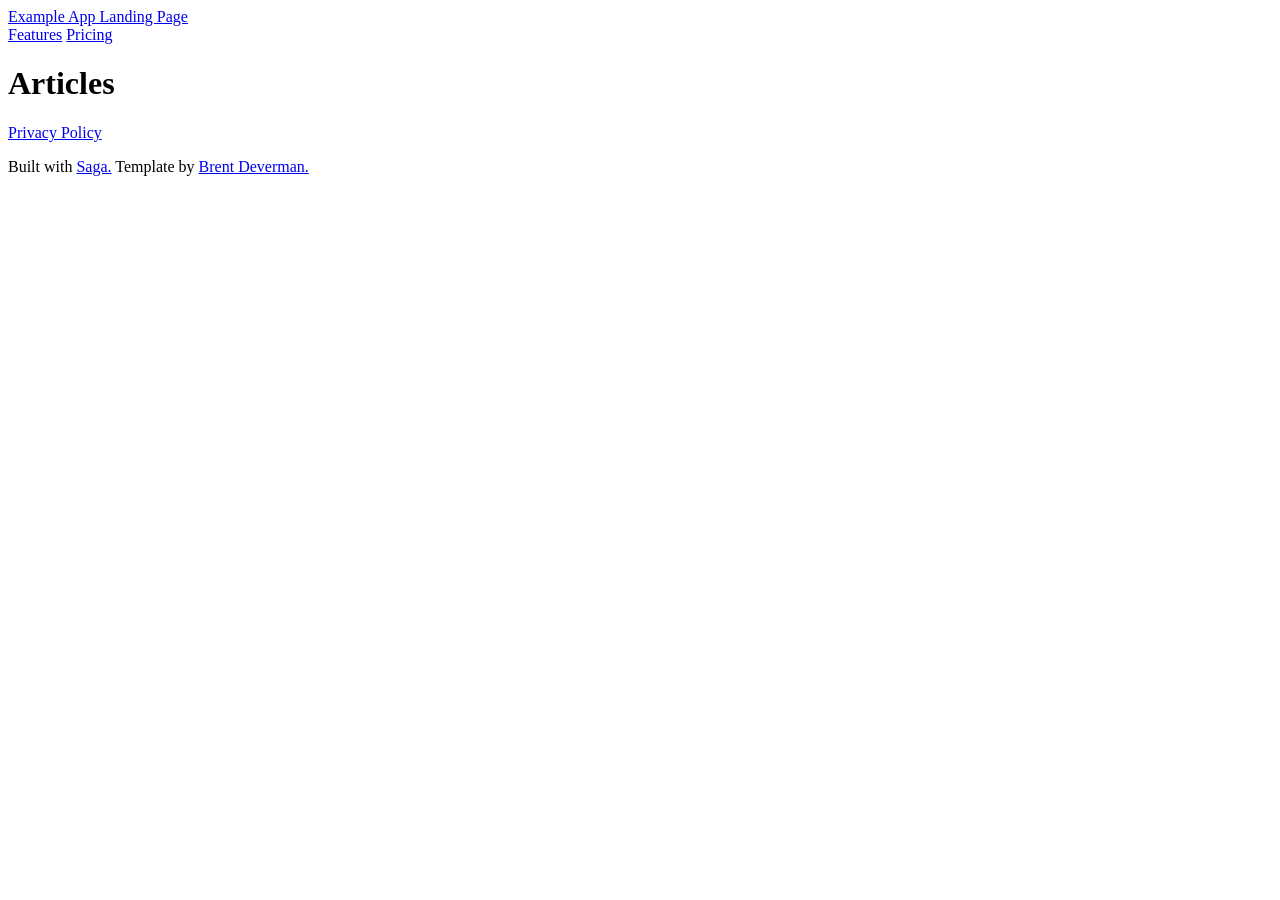
==== docs/articles/index.html @ 2908cc29 "Initial commit" ====
<html lang="en-US">
	<head>
		<meta charset="utf-8"/>
		<meta content="width=device-width, initial-scale=1" name="viewport"/>
		<title>
			Articles
		</title>
		<link href="/static/style.css" rel="stylesheet"/>
	</head>
	<body>
		<header class="site-header">
			<nav class="site-nav">
				<a class="site-title" href="/">Example App Landing Page</a>
				<div class="nav-links">
					<a href="#features">Features</a>
					<a href="#pricing">Pricing</a>
				</div>
			</nav>
		</header>
		<main>
			<h1>
				Articles
			</h1>
		</main>
		<footer>
			<nav class="footer-nav">
				<div class="nav-links">
					<a href="/privacy-policy">Privacy Policy</a>
				</div>
			</nav>
			<p>
				Built with 
				<a href="https://github.com/loopwerk/Saga">Saga.</a>
				Template by 
				<a href="http://www.deverman.org">Brent Deverman.</a>
			</p>
		</footer>
	</body>
</html>
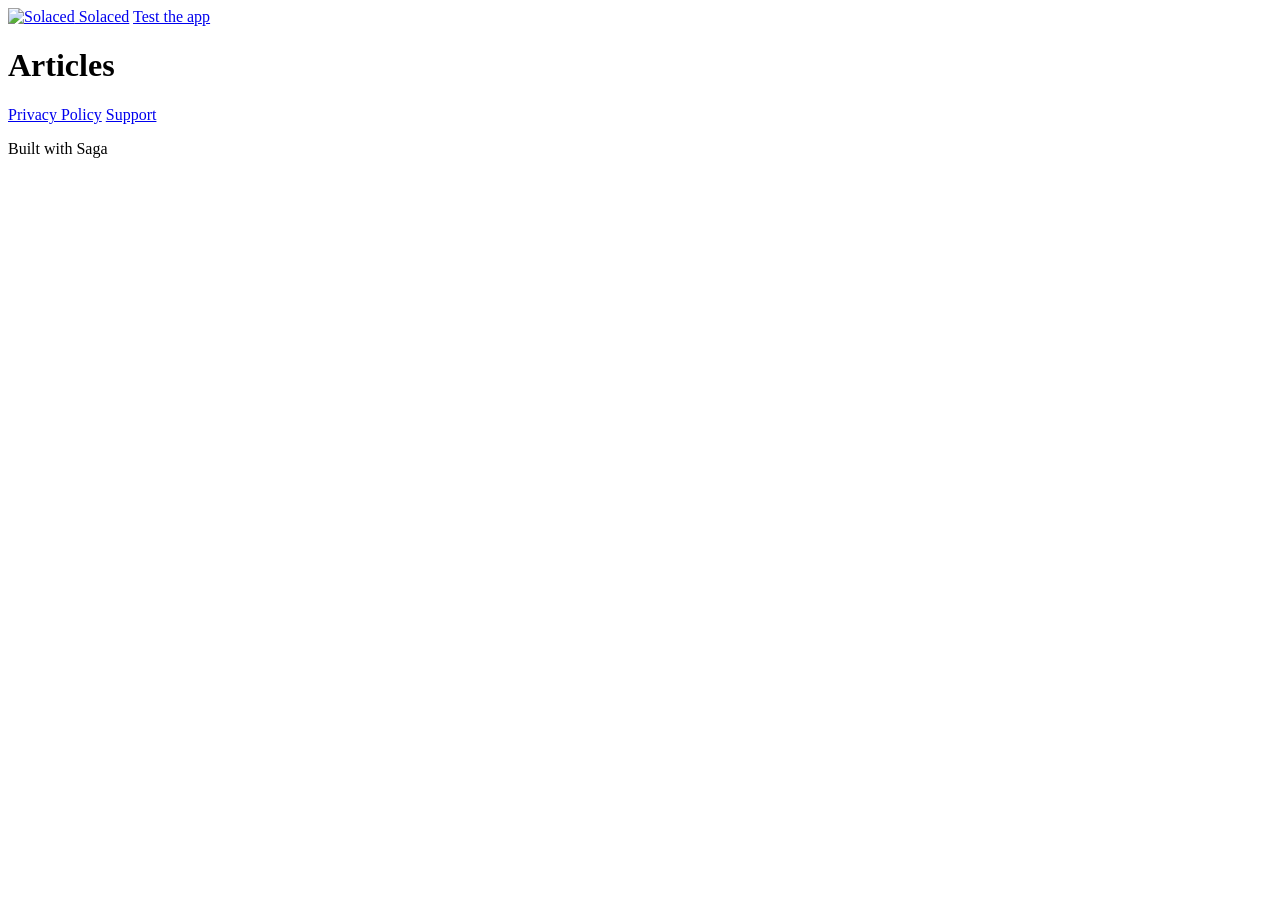
==== commit aff970b1: "Everything after finishing the workshop." ====
--- a/docs/articles/index.html
+++ b/docs/articles/index.html
@@ -5,16 +5,23 @@
 		<title>
 			Articles
 		</title>
-		<link href="/static/style.css" rel="stylesheet"/>
+		<meta content="A wellness app for teachers — a private space to vent, find perspective, and remember why you started." name="description"/>
+		  <meta property="og:title" content="Articles">
+  <meta property="og:description" content="A wellness app for teachers — a private space to vent, find perspective, and remember why you started.">
+  <meta property="og:image" content="/static/assets/screenshot-home.png">
+  <meta property="og:type" content="website">
+  <meta name="twitter:card" content="summary_large_image">
+  <meta name="twitter:title" content="Articles">
+  <meta name="twitter:description" content="A wellness app for teachers — a private space to vent, find perspective, and remember why you started.">
+  <link rel="icon" type="image/png" href="/static/assets/app-icon.png">
+		<link href="/static/style-5856d0e7.css" rel="stylesheet"/>
 	</head>
 	<body>
 		<header class="site-header">
 			<nav class="site-nav">
-				<a class="site-title" href="/">Example App Landing Page</a>
-				<div class="nav-links">
-					<a href="#features">Features</a>
-					<a href="#pricing">Pricing</a>
-				</div>
+				<a class="site-title" href="/"><img alt="Solaced" class="nav-icon" src="/static/assets/app-icon.png"/>
+					Solaced</a>
+				<a class="btn-primary btn-sm" href="https://testflight.apple.com/join/PKC2gCm3">Test the app</a>
 			</nav>
 		</header>
 		<main>
@@ -23,17 +30,13 @@
 			</h1>
 		</main>
 		<footer>
-			<nav class="footer-nav">
-				<div class="nav-links">
-					<a href="/privacy-policy">Privacy Policy</a>
-				</div>
-			</nav>
-			<p>
-				Built with 
-				<a href="https://github.com/loopwerk/Saga">Saga.</a>
-				Template by 
-				<a href="http://www.deverman.org">Brent Deverman.</a>
-			</p>
+			<div class="footer-inner">
+				<a href="/privacy-policy">Privacy Policy</a>
+				<a href="mailto:nilcamprubi@icloud.com">Support</a>
+				<p>
+					Built with Saga
+				</p>
+			</div>
 		</footer>
 	</body>
 </html>
